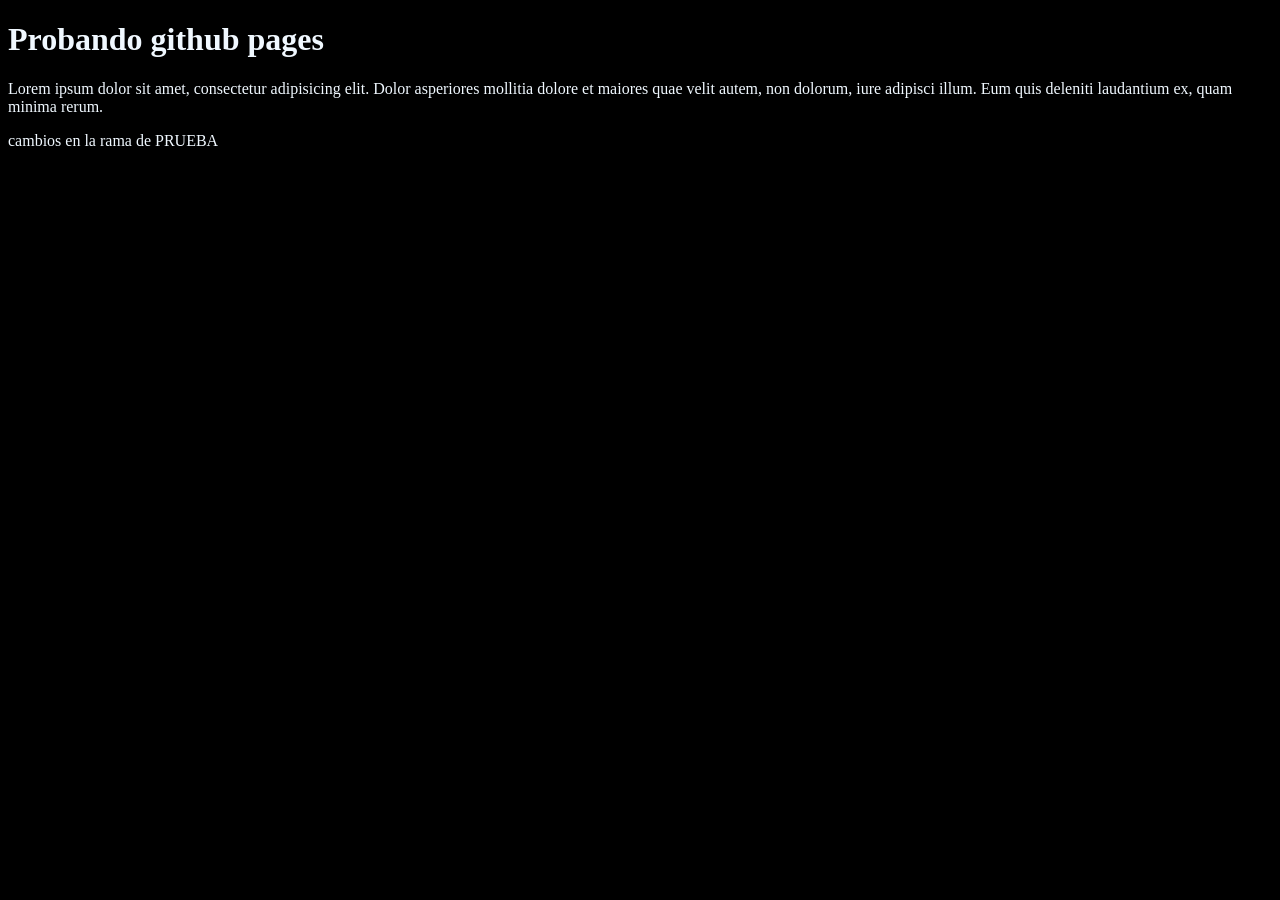
==== index.html @ 0ce626f2 "cambios desde la rama DE PRUEBA" ====
<!DOCTYPE html>
<html lang="en">
  <head>
    <meta charset="UTF-8" />
    <meta name="viewport" content="width=device-width, initial-scale=1.0" />
    <title>Document</title>
  </head>
  <body style="background-color: black; color: aliceblue">
    <h1>Probando github pages</h1>
    <p>
      Lorem ipsum dolor sit amet, consectetur adipisicing elit. Dolor asperiores
      mollitia dolore et maiores quae velit autem, non dolorum, iure adipisci
      illum. Eum quis deleniti laudantium ex, quam minima rerum.
    </p>

    <p>cambios en la rama de PRUEBA</p>
  </body>
</html>
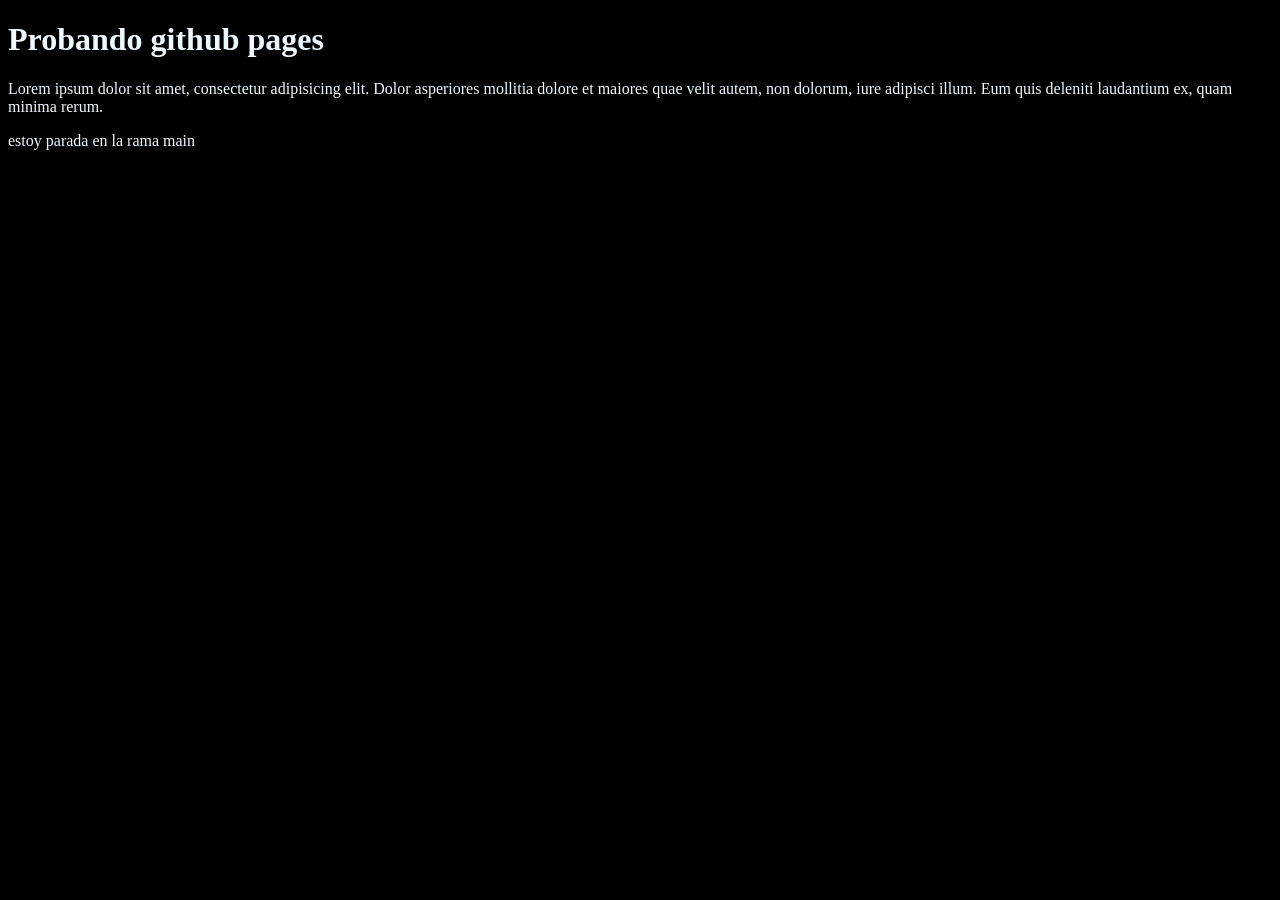
==== commit 455a3a24: "Merge branch 'main' into ramaPrueba" ====
--- a/index.html
+++ b/index.html
@@ -12,7 +12,6 @@
       mollitia dolore et maiores quae velit autem, non dolorum, iure adipisci
       illum. Eum quis deleniti laudantium ex, quam minima rerum.
     </p>
-
-    <p>cambios en la rama de PRUEBA</p>
+    <p>estoy parada en la rama main</p>
   </body>
 </html>
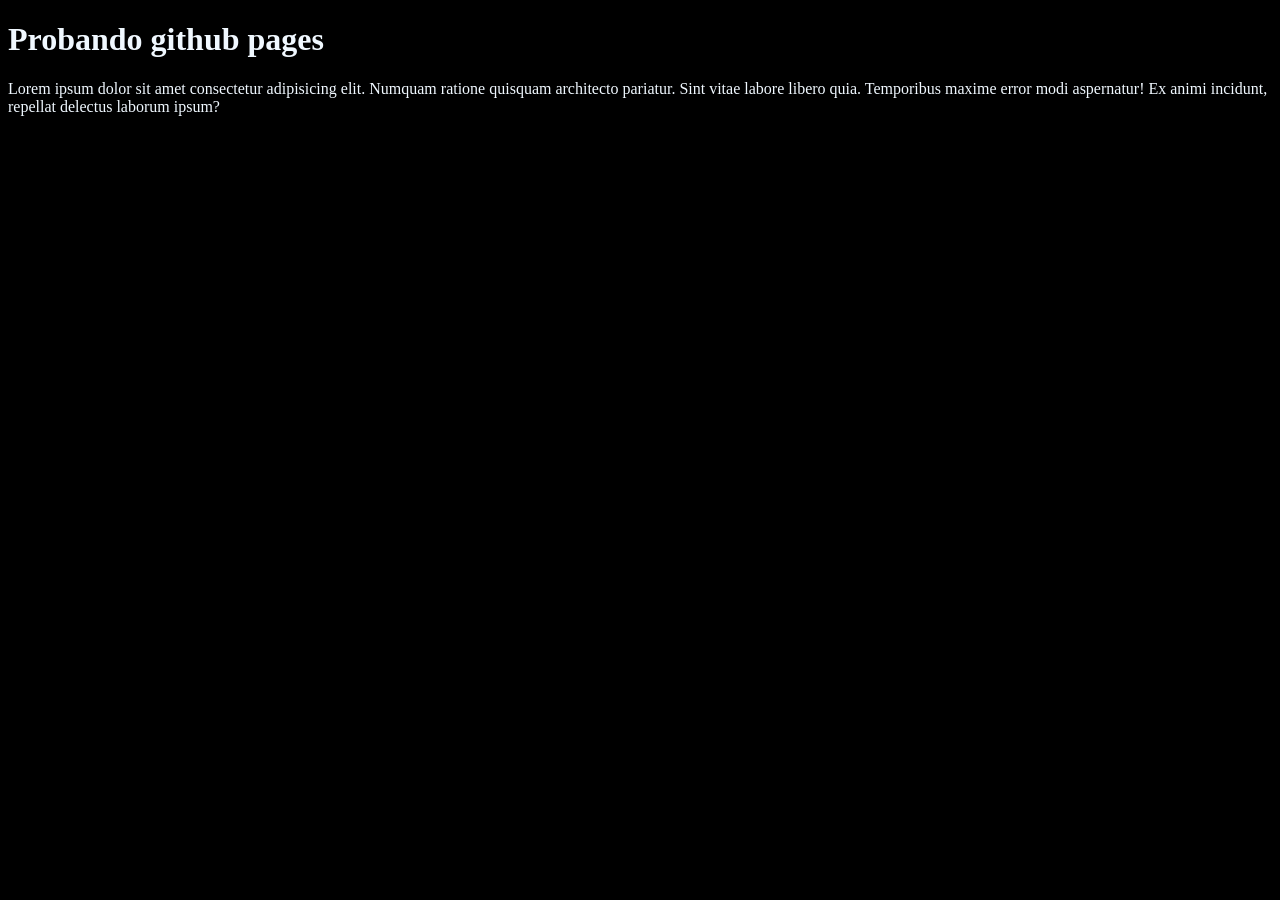
==== commit 969aef7b: "prueba" ====
--- a/index.html
+++ b/index.html
@@ -4,14 +4,16 @@
     <meta charset="UTF-8" />
     <meta name="viewport" content="width=device-width, initial-scale=1.0" />
     <title>Document</title>
+    <link rel="stylesheet" href="style.css" />
   </head>
-  <body style="background-color: black; color: aliceblue">
+  <body>
     <h1>Probando github pages</h1>
+
     <p>
-      Lorem ipsum dolor sit amet, consectetur adipisicing elit. Dolor asperiores
-      mollitia dolore et maiores quae velit autem, non dolorum, iure adipisci
-      illum. Eum quis deleniti laudantium ex, quam minima rerum.
+      Lorem ipsum dolor sit amet consectetur adipisicing elit. Numquam ratione
+      quisquam architecto pariatur. Sint vitae labore libero quia. Temporibus
+      maxime error modi aspernatur! Ex animi incidunt, repellat delectus laborum
+      ipsum?
     </p>
-    <p>estoy parada en la rama main</p>
   </body>
 </html>
--- a/style.css
+++ b/style.css
@@ -0,0 +1,4 @@
+body {
+  background-color: black;
+  color: aliceblue;
+}
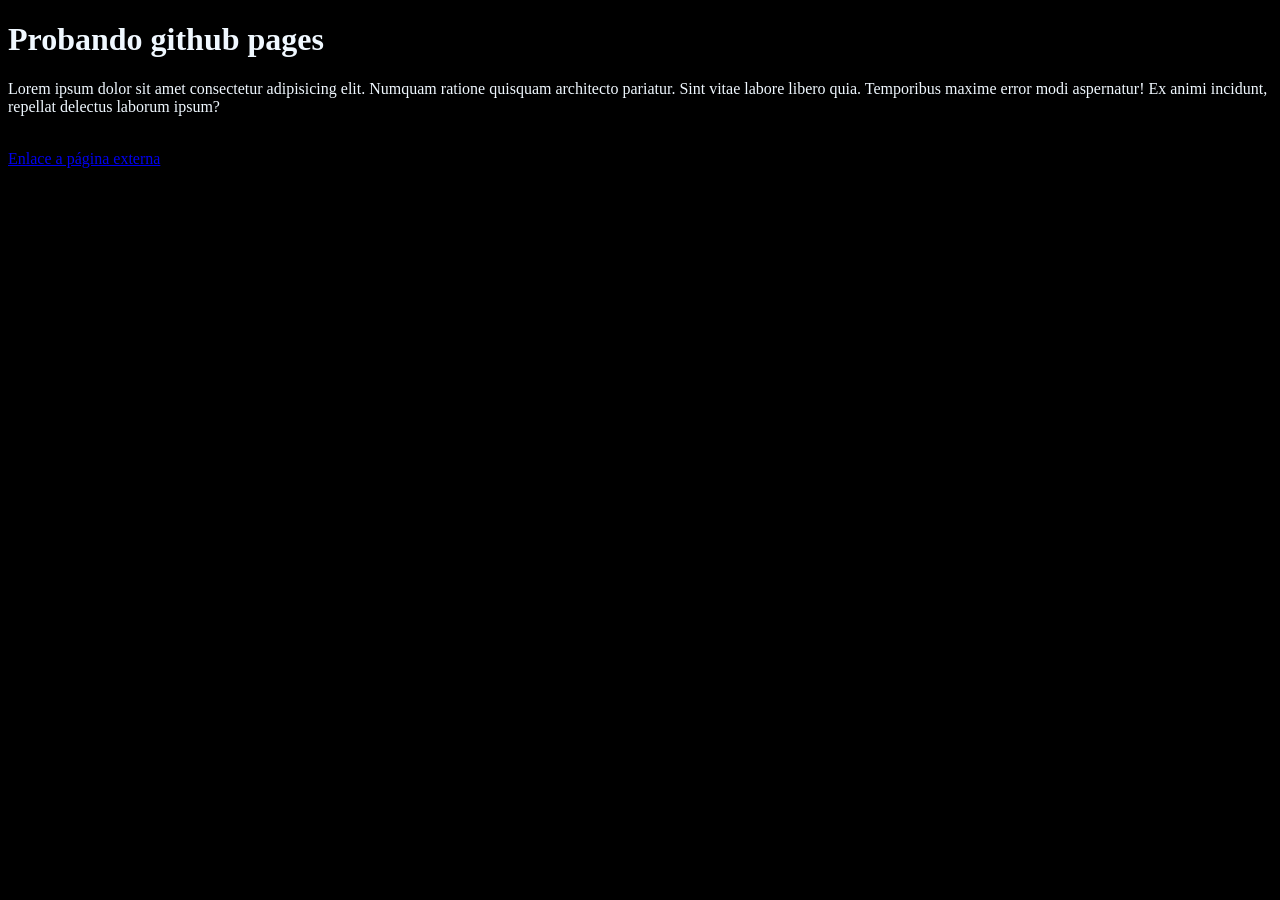
==== commit 25065932: "cambios en el html" ====
--- a/index.html
+++ b/index.html
@@ -15,5 +15,17 @@
       maxime error modi aspernatur! Ex animi incidunt, repellat delectus laborum
       ipsum?
     </p>
+
+    <img
+      src="https://images.unsplash.com/photo-1728826843838-308b101f2a8a?q=80&w=1974&auto=format&fit=crop&ixlib=rb-4.0.3&ixid=M3wxMjA3fDB8MHxwaG90by1wYWdlfHx8fGVufDB8fHx8fA%3D%3D"
+      alt=""
+      width="500px"
+    />
+
+    <br />
+
+    <a href="https://empieza.desafiolatam.com/cohorts">
+      Enlace a página externa
+    </a>
   </body>
 </html>
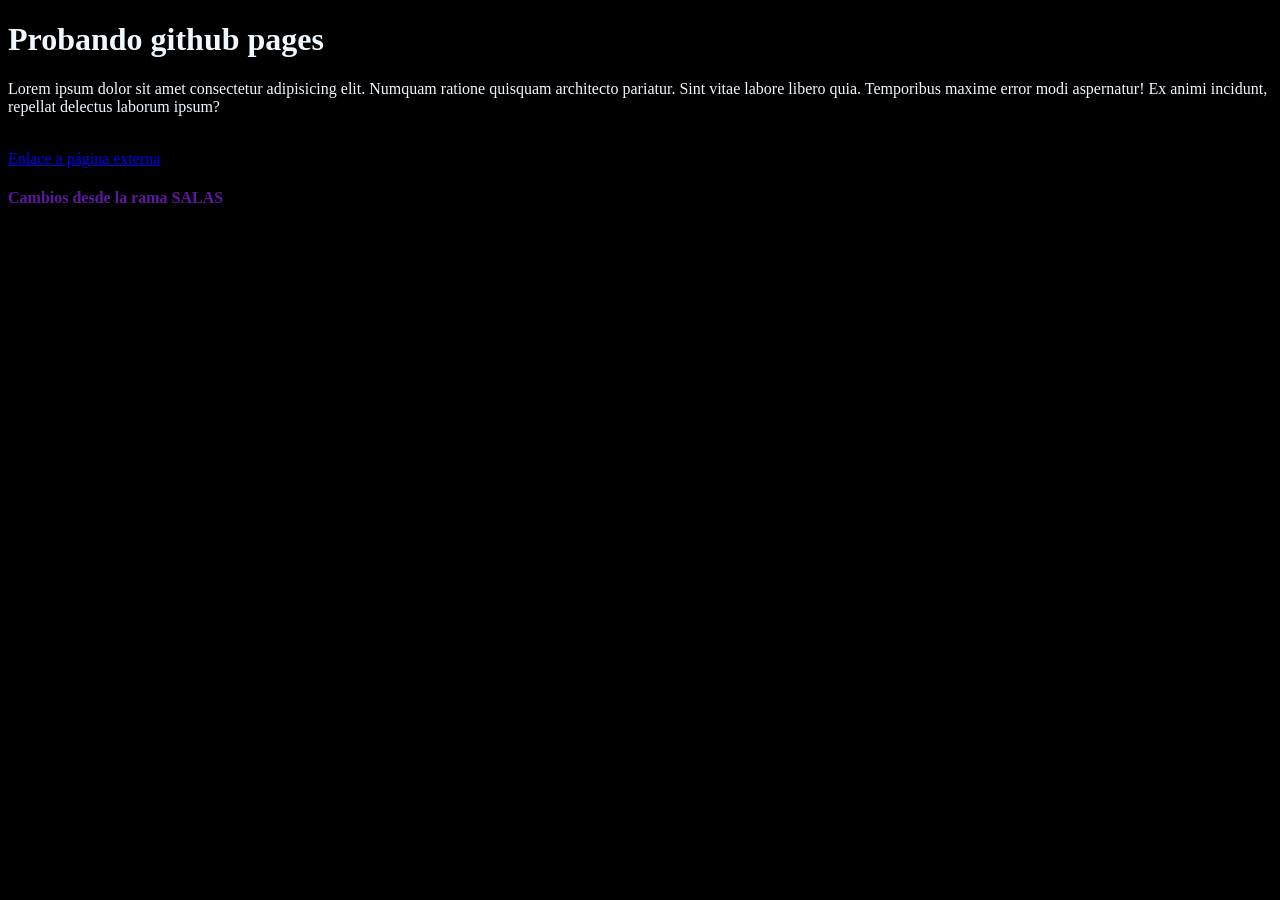
==== commit 0118df72: "primer commit desde la rama salas" ====
--- a/index.html
+++ b/index.html
@@ -27,5 +27,8 @@
     <a href="https://empieza.desafiolatam.com/cohorts">
       Enlace a página externa
     </a>
+
+
+    <h4>Cambios desde la rama SALAS</h4>
   </body>
 </html>
--- a/style.css
+++ b/style.css
@@ -2,3 +2,8 @@
   background-color: black;
   color: aliceblue;
 }
+
+h4 {
+  color: rgb(94, 23, 161);
+  font-family: fantasy;
+}
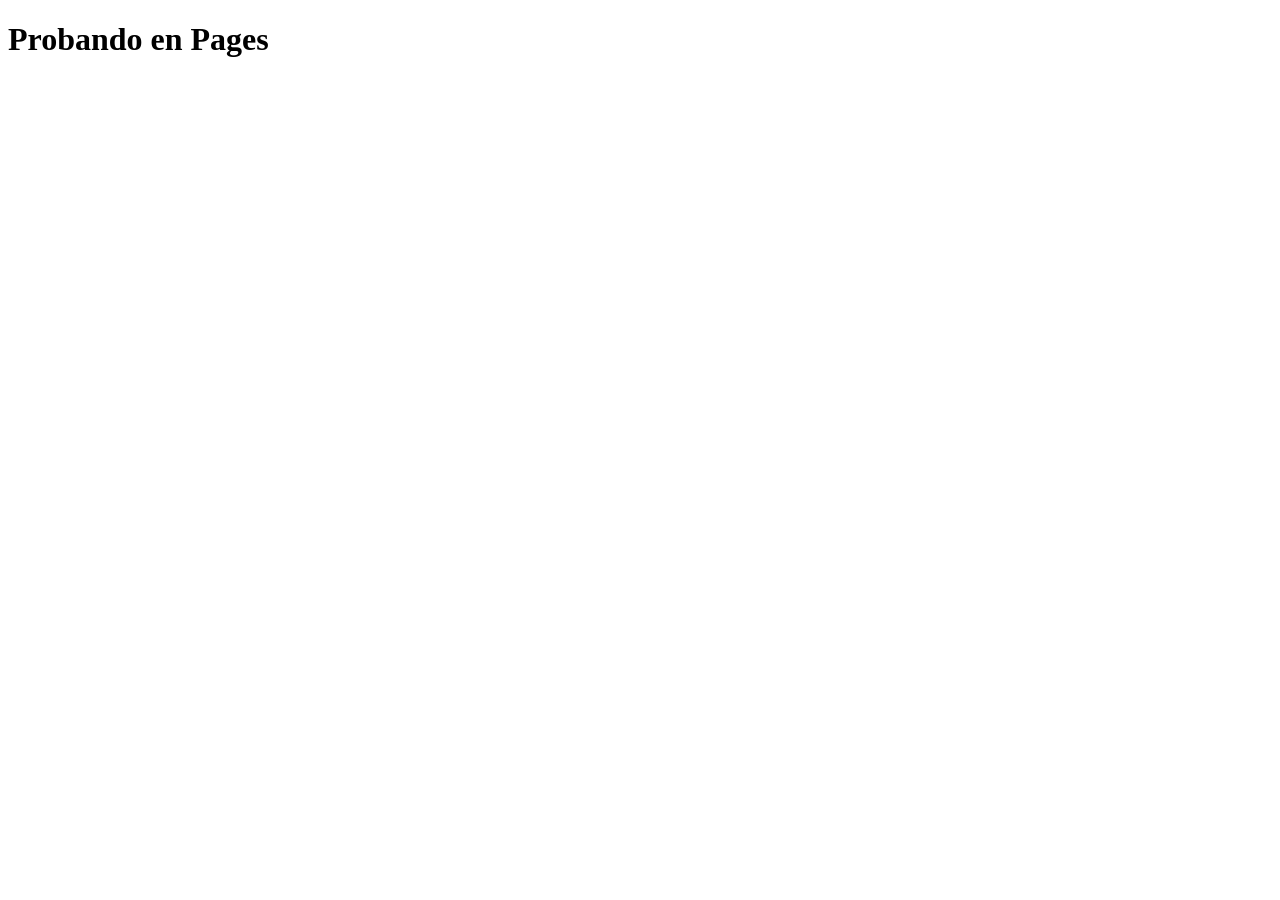
==== commit 9c3cedad: "prueba" ====
--- a/index.html
+++ b/index.html
@@ -4,31 +4,8 @@
     <meta charset="UTF-8" />
     <meta name="viewport" content="width=device-width, initial-scale=1.0" />
     <title>Document</title>
-    <link rel="stylesheet" href="style.css" />
   </head>
   <body>
-    <h1>Probando github pages</h1>
-
-    <p>
-      Lorem ipsum dolor sit amet consectetur adipisicing elit. Numquam ratione
-      quisquam architecto pariatur. Sint vitae labore libero quia. Temporibus
-      maxime error modi aspernatur! Ex animi incidunt, repellat delectus laborum
-      ipsum?
-    </p>
-
-    <img
-      src="https://images.unsplash.com/photo-1728826843838-308b101f2a8a?q=80&w=1974&auto=format&fit=crop&ixlib=rb-4.0.3&ixid=M3wxMjA3fDB8MHxwaG90by1wYWdlfHx8fGVufDB8fHx8fA%3D%3D"
-      alt=""
-      width="500px"
-    />
-
-    <br />
-
-    <a href="https://empieza.desafiolatam.com/cohorts">
-      Enlace a página externa
-    </a>
-
-
-    <h4>Cambios desde la rama SALAS</h4>
+    <h1>Probando en Pages</h1>
   </body>
 </html>
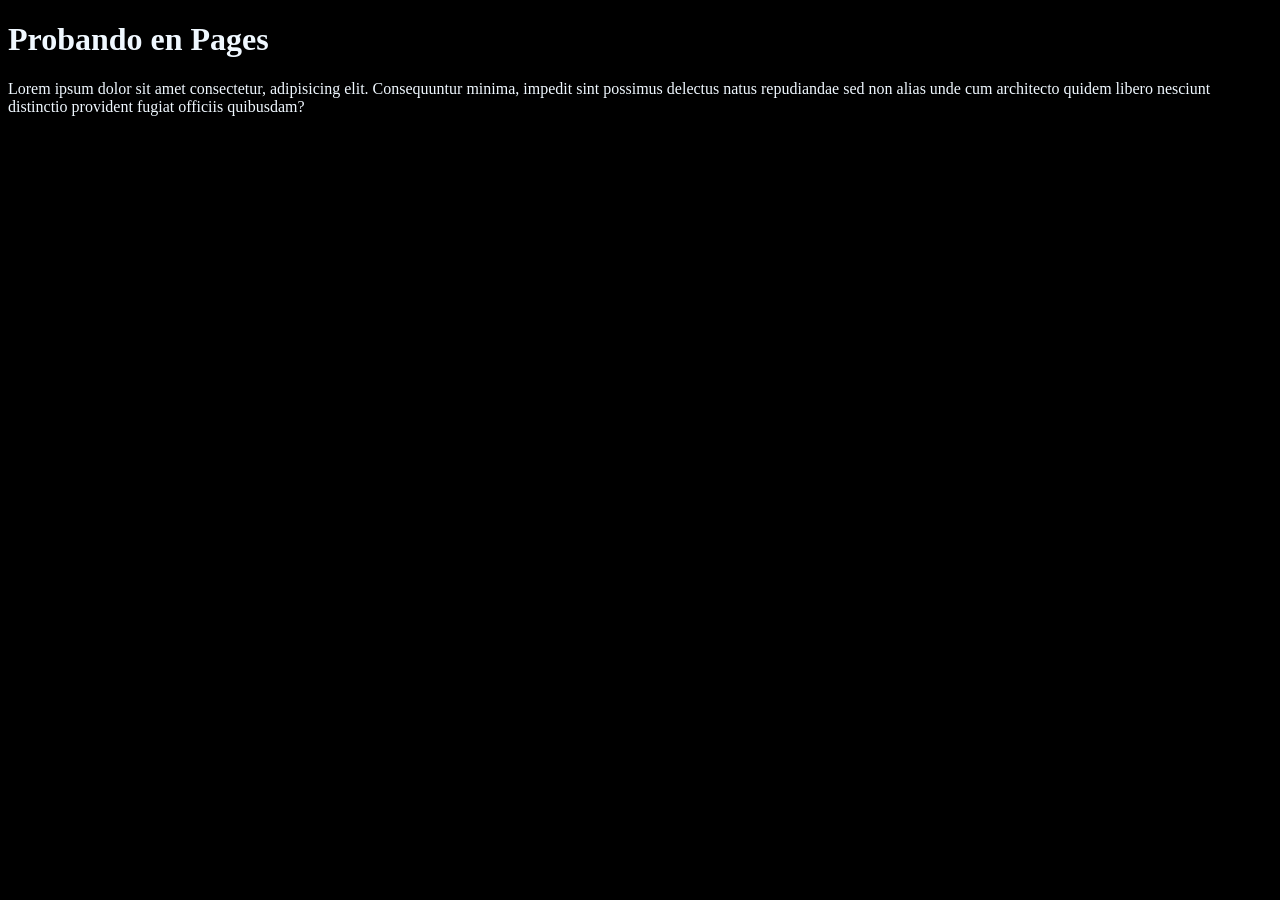
==== commit 9f3945aa: "prueba añadiendo css" ====
--- a/index.html
+++ b/index.html
@@ -3,9 +3,18 @@
   <head>
     <meta charset="UTF-8" />
     <meta name="viewport" content="width=device-width, initial-scale=1.0" />
-    <title>Document</title>
+    <title>GitHub Pages</title>
+
+    <link rel="stylesheet" href="style.css" />
   </head>
   <body>
     <h1>Probando en Pages</h1>
+
+    <p>
+      Lorem ipsum dolor sit amet consectetur, adipisicing elit. Consequuntur
+      minima, impedit sint possimus delectus natus repudiandae sed non alias
+      unde cum architecto quidem libero nesciunt distinctio provident fugiat
+      officiis quibusdam?
+    </p>
   </body>
 </html>
--- a/style.css
+++ b/style.css
@@ -0,0 +1,4 @@
+body {
+  background-color: black;
+  color: aliceblue;
+}
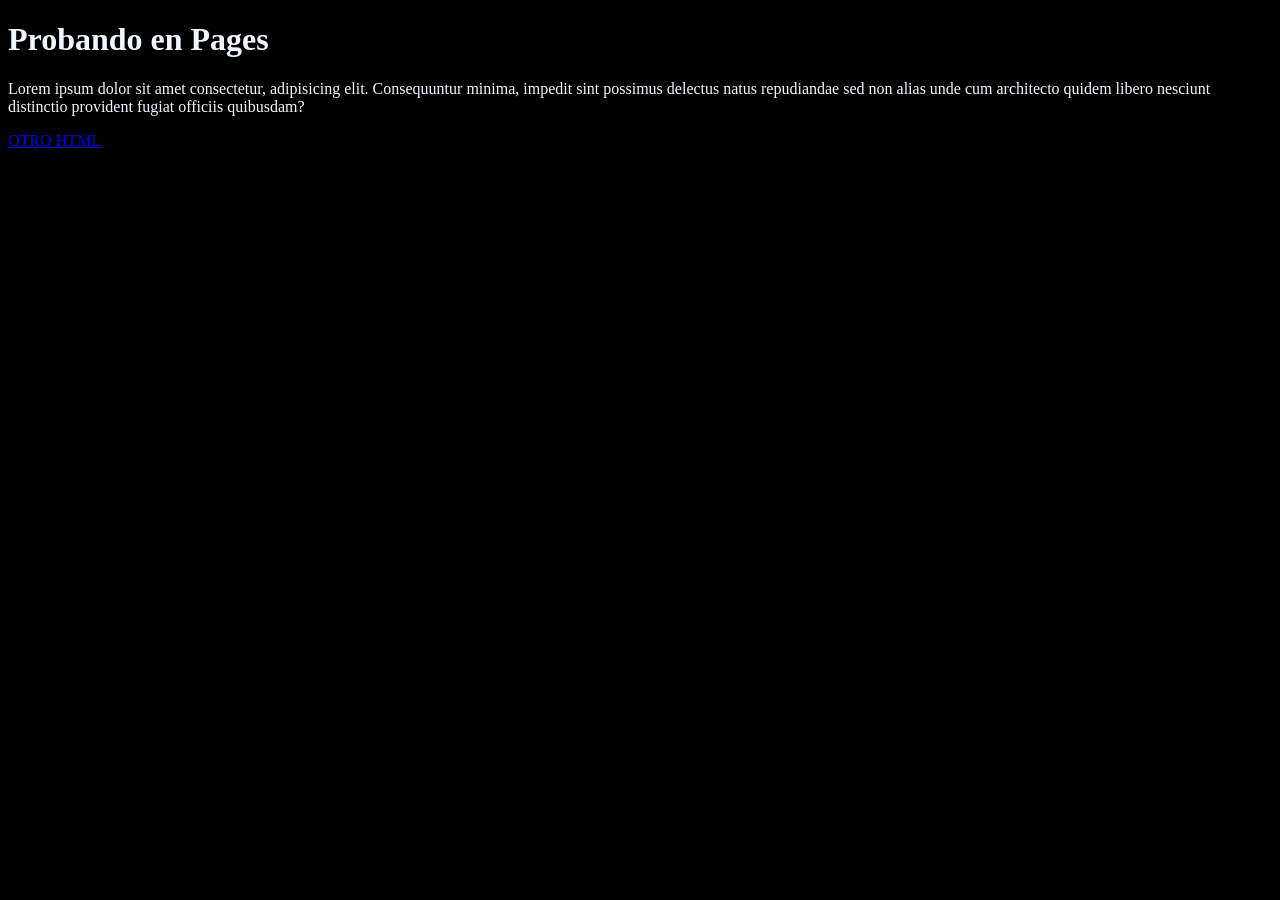
==== commit 2636cf6b: "Cambios" ====
--- a/index.html
+++ b/index.html
@@ -5,7 +5,7 @@
     <meta name="viewport" content="width=device-width, initial-scale=1.0" />
     <title>GitHub Pages</title>
 
-    <link rel="stylesheet" href="style.css" />
+    <link rel="stylesheet" href="./assets/css/style.css" />
   </head>
   <body>
     <h1>Probando en Pages</h1>
@@ -16,5 +16,7 @@
       unde cum architecto quidem libero nesciunt distinctio provident fugiat
       officiis quibusdam?
     </p>
+
+    <a href="./assets/html/otro.html">OTRO HTML</a>
   </body>
 </html>
--- a/assets/css/style.css
+++ b/assets/css/style.css
@@ -0,0 +1,4 @@
+body {
+  background-color: black;
+  color: aliceblue;
+}
